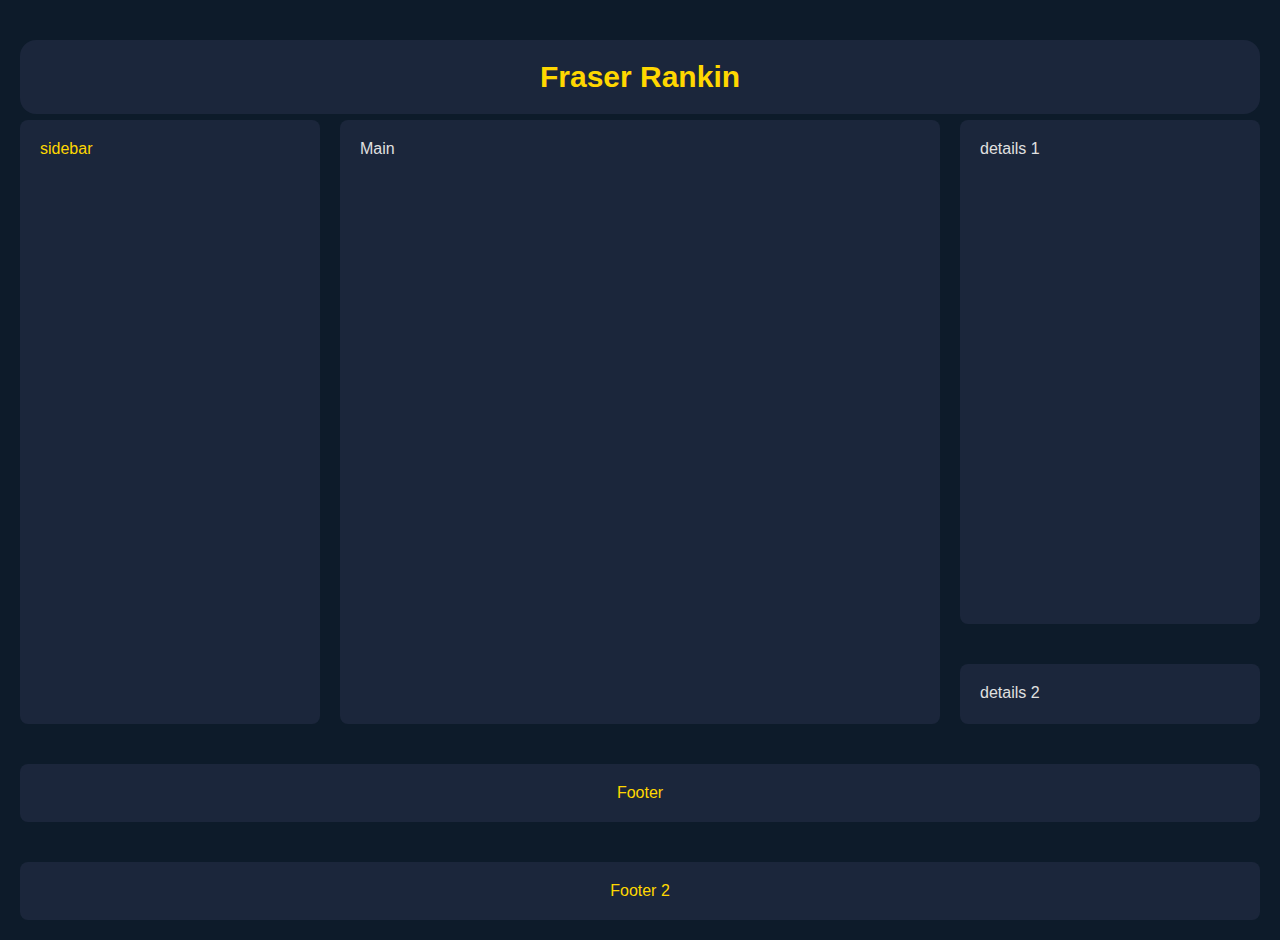
==== index.html @ 02e6b6e4 "Rename home.html to index.html" ====
<!DOCTYPE html>
<html>
<title>Fraser Rankin</title>
<head>
    <link rel="stylesheet" href="style.css">
</head>
<body>
    <div class="layout">
        <h1 class="header"><p1 class="name">Fraser Rankin</p1></h1>
        <nav class="nav">sidebar</nav>
        <main class="main">Main</main>
        <article class="details1">details 1</article>
        <article class="details2">details 2</article>
        <footer class="footer">Footer</footer>
        <div class="footer2">Footer 2</div>
    </div>
</body>
</html>
---- style.css ----
body {
    margin: 0;
    font-family: 'Calibri', sans-serif;
    background-color: #0d1b2a; /* Deep dark blue */
    color: #e0e0e0;
}

.layout {
    display: grid;
    gap: 20px;
    row-gap: 40px;
    grid-template-rows: 60px 1fr 60px;
    grid-template-columns: 1fr;
    grid-template-areas: 
        "header"
        "main"
        "footer";
    height: 100vh;
    padding: 20px;
}

.header {
    grid-area: header;
    background-color: #1b263b; /* Slightly lighter dark blue */
    padding: 20px;
    text-align:center;
    font-size: 30px;
    border-radius: 16px;
    min-height: fit-content;
    color: #ffd700; /* Yellow highlight */
}

.header:hover {
    background-color: #415a77; /* Lighter blue on hover */
}

.nav {
    grid-area: nav;
    background-color: #1b263b;
    padding: 20px;
    border-radius: 8px;
    color: #ffd700; /* Yellow highlight */
}

.main {
    grid-area: main;
    background-color: #1b263b;
    padding: 20px;
    border-radius: 8px;
}

.details1, .details2 {
    background-color: #1b263b;
    padding: 20px;
    border-radius: 8px;
}

.footer {
    grid-area: footer;
    background-color: #1b263b;
    padding: 20px;
    text-align: center;
    border-radius: 8px;
    color: #ffd700; /* Yellow highlight */
}

.footer2 {
    grid-area: footer2;
    background-color: #1b263b;
    padding: 20px;
    text-align: center;
    border-radius: 8px;
    color: #ffd700; /* Yellow highlight */
}

@media (min-width: 480px) {
    .layout {
        grid-template-rows: 60px 1fr 60px;
    }
}



@media (min-width: 768px) {
    .layout {
        grid-template-columns: 1fr 3fr;
        grid-template-areas: 
            "header header"
            "nav main"
            "details1 details2"
            "footer footer"
            "footer2 footer2";
    }
}

@media (min-width: 1024px) {
    .layout {
        grid-template-columns: 1fr 2fr 1fr;
        grid-template-areas: 
            "header header header"
            "nav main details1"
            "nav main details2"
            "footer footer footer"
            "footer2 footer2 footer2";
    }
}
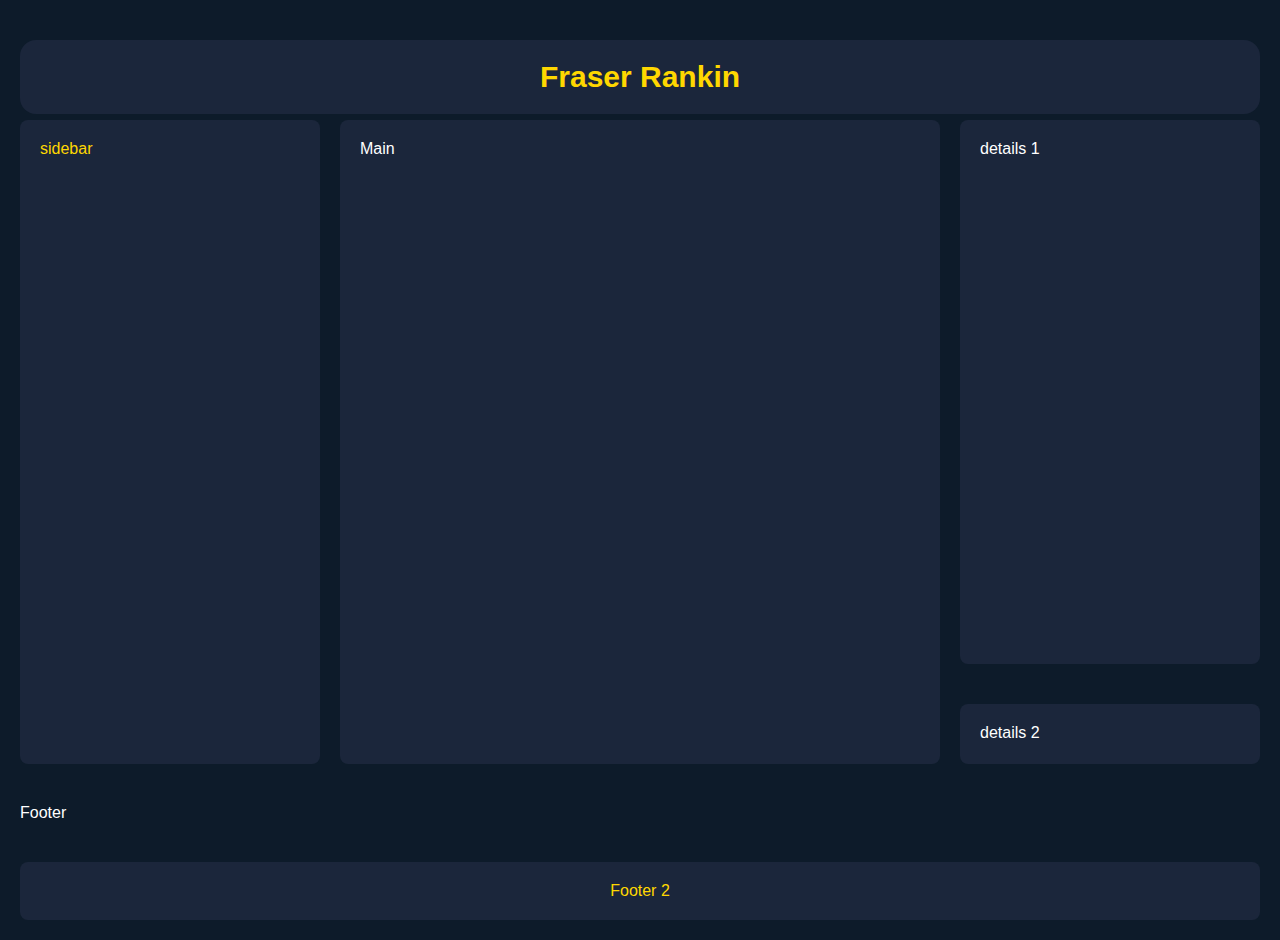
==== commit 42ca6063: "syt" ====
--- a/index.html
+++ b/index.html
@@ -11,7 +11,7 @@
         <main class="main">Main</main>
         <article class="details1">details 1</article>
         <article class="details2">details 2</article>
-        <footer class="footer">Footer</footer>
+        <footer class="footer1">Footer</footer>
         <div class="footer2">Footer 2</div>
     </div>
 </body>
--- a/style.css
+++ b/style.css
@@ -1,8 +1,10 @@
+@import "./base.css";
+
 body {
     margin: 0;
     font-family: 'Calibri', sans-serif;
     background-color: #0d1b2a; /* Deep dark blue */
-    color: #e0e0e0;
+    color: var(--color-tertiary);
 }
 
 .layout {
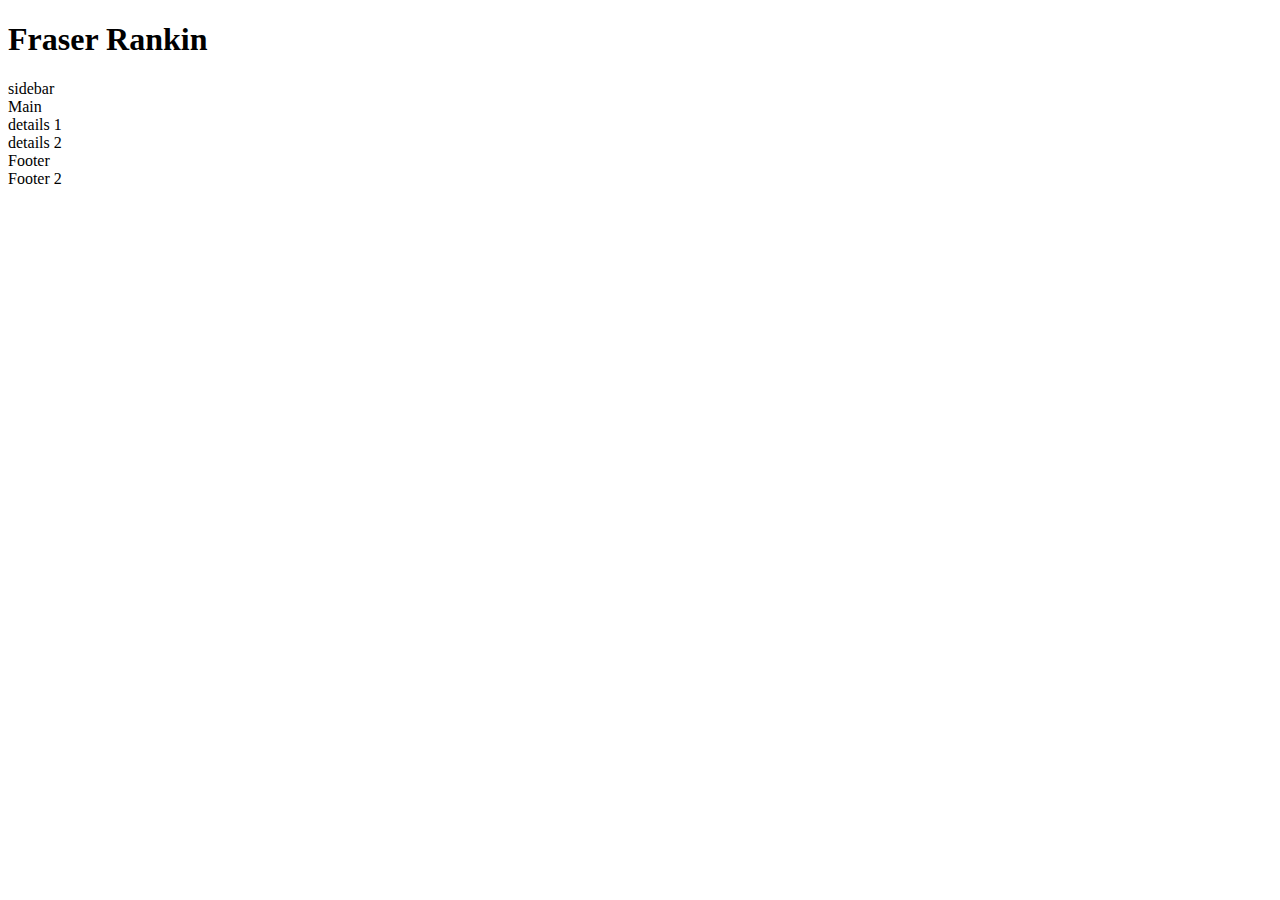
==== commit 6b679ab6: "testing" ====
--- a/index.html
+++ b/index.html
@@ -2,7 +2,7 @@
 <html>
 <title>Fraser Rankin</title>
 <head>
-    <link rel="stylesheet" href="style.css">
+    <!-- <link rel="stylesheet" href="style.css"> -->
 </head>
 <body>
     <div class="layout">
--- a/style.css
+++ b/style.css
@@ -5,6 +5,7 @@
     font-family: 'Calibri', sans-serif;
     background-color: #0d1b2a; /* Deep dark blue */
     color: var(--color-tertiary);
+    cursor: url('sword-cursor.png'), auto;
 }
 
 .layout {
@@ -23,17 +24,17 @@
 
 .header {
     grid-area: header;
-    background-color: #1b263b; /* Slightly lighter dark blue */
+    background-color: #1b263b;
     padding: 20px;
     text-align:center;
     font-size: 30px;
     border-radius: 16px;
     min-height: fit-content;
-    color: #ffd700; /* Yellow highlight */
+    color: #ffd700; 
 }
 
 .header:hover {
-    background-color: #415a77; /* Lighter blue on hover */
+    background-color: #415a77; 
 }
 
 .nav {
@@ -41,7 +42,7 @@
     background-color: #1b263b;
     padding: 20px;
     border-radius: 8px;
-    color: #ffd700; /* Yellow highlight */
+    color: #ffd700; 
 }
 
 .main {
@@ -57,13 +58,13 @@
     border-radius: 8px;
 }
 
-.footer {
+.footer1 {
     grid-area: footer;
     background-color: #1b263b;
     padding: 20px;
     text-align: center;
     border-radius: 8px;
-    color: #ffd700; /* Yellow highlight */
+    color: #ffd700; 
 }
 
 .footer2 {
@@ -72,7 +73,7 @@
     padding: 20px;
     text-align: center;
     border-radius: 8px;
-    color: #ffd700; /* Yellow highlight */
+    color: #ffd700; 
 }
 
 @media (min-width: 480px) {
@@ -105,4 +106,4 @@
             "footer footer footer"
             "footer2 footer2 footer2";
     }
-}+}
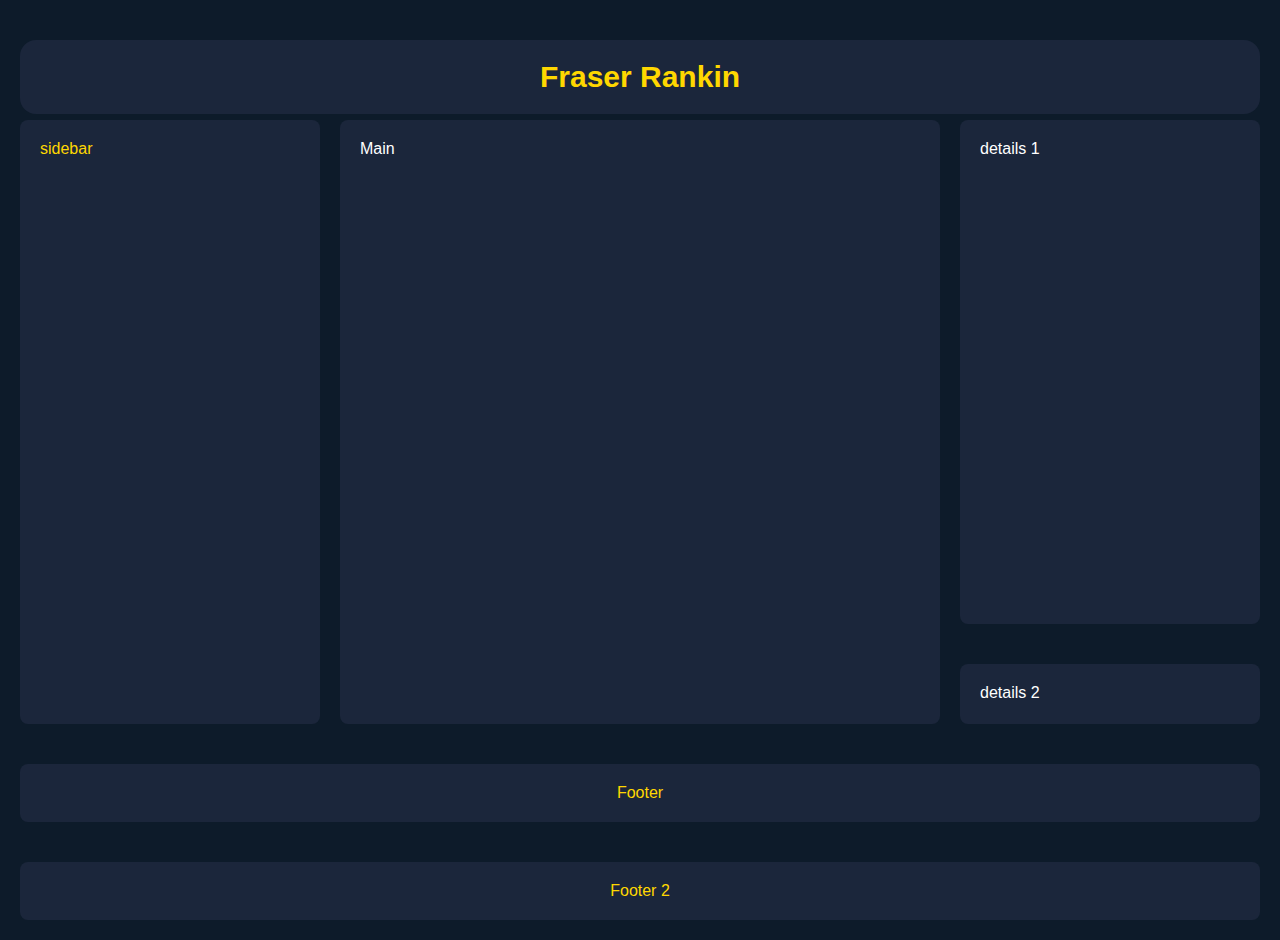
==== commit c2b2c883: "testes" ====
--- a/index.html
+++ b/index.html
@@ -2,7 +2,7 @@
 <html>
 <title>Fraser Rankin</title>
 <head>
-    <!-- <link rel="stylesheet" href="style.css"> -->
+    <link rel="stylesheet" href="style.css">
 </head>
 <body>
     <div class="layout">
